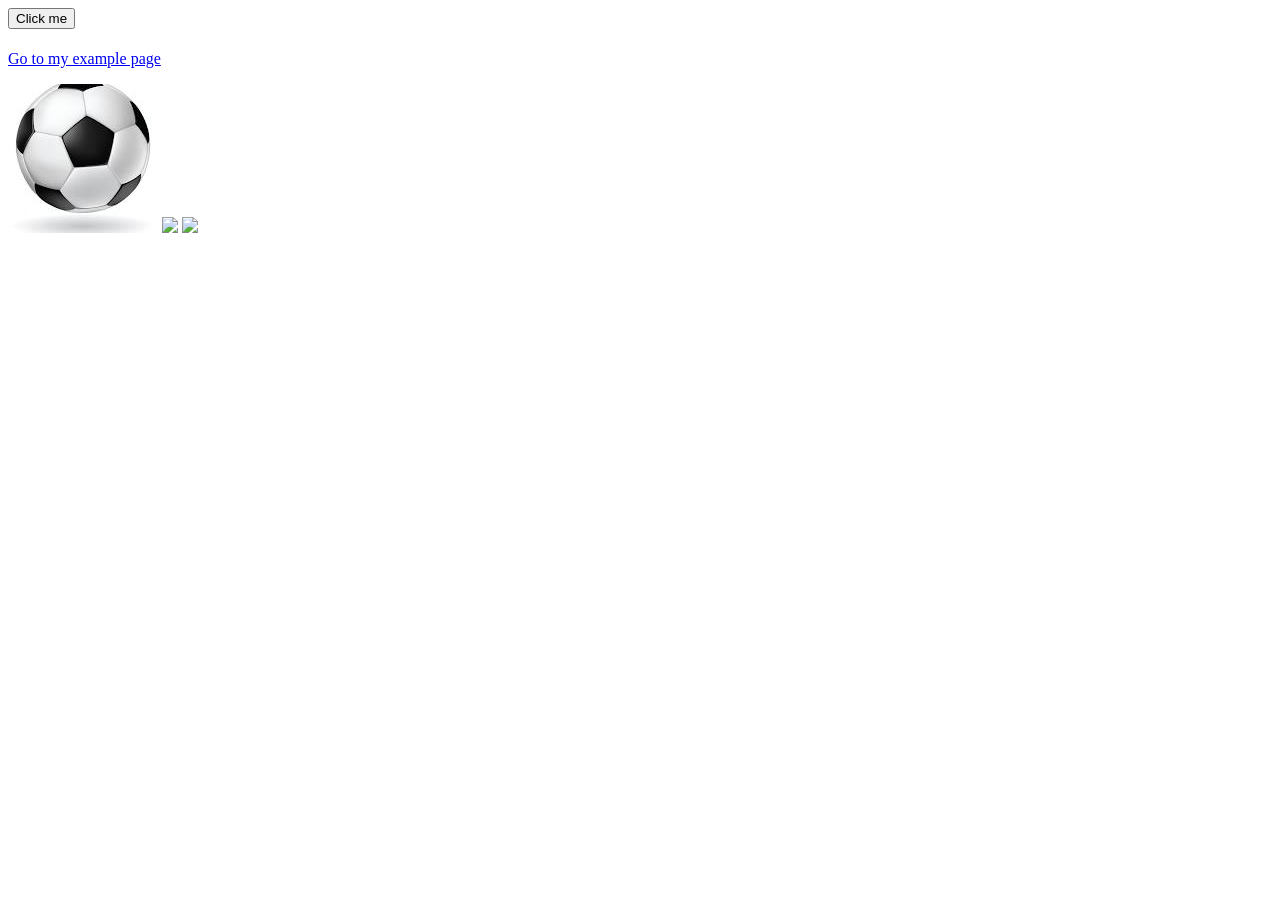
==== index.html @ 1bca1659 "work plz" ====
<!DOCTYPE html>
<html>
<head>
  <title>My Portfolio</title>
  <button id="colorButton" onclick="changeColor()">
  Click me
</button>  
  <link rel="stylesheet" hre="style.css">
</head>
<body>
  <h1></h1>
  <p><a href="example copy.html">Go to my example page</a></p>
  <img src="[data-uri]" alt="A descriptive fallback text for your image">
  <img src="https://hunterlab-prod.s3.amazonaws.com/media/original_images/tomoko-uji-qzoSJlPxS9k-unsplash-min.jpg">
  <img src="LINK">
</body><script>
  function changeColor() {
    var myButton = document.getElementById("colorButton");
    myButton.style.backgroundColor = "orange";
  }
</script>


</html>
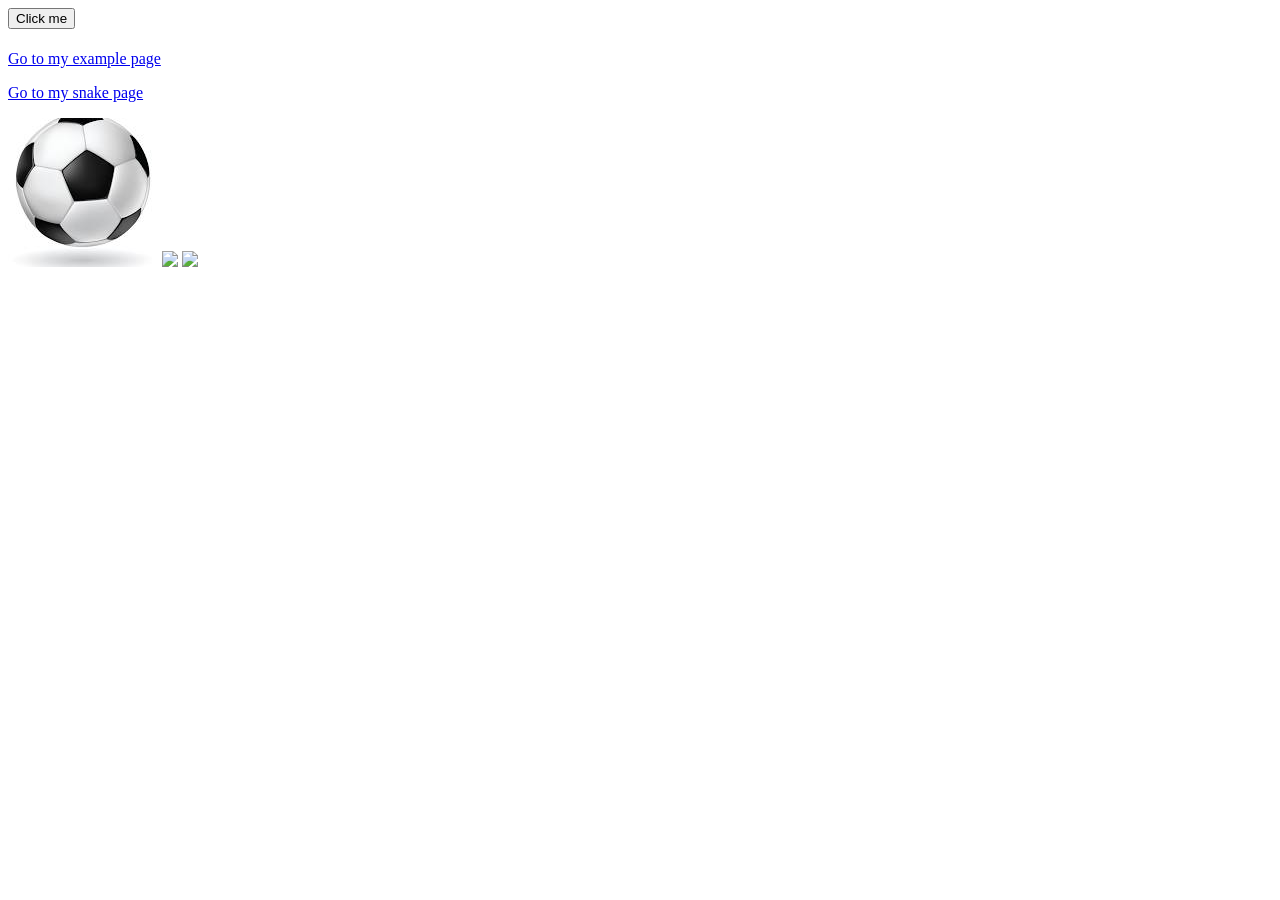
==== commit 77c0d6a0: "testing" ====
--- a/index.html
+++ b/index.html
@@ -10,13 +10,14 @@
 <body>
   <h1></h1>
   <p><a href="example copy.html">Go to my example page</a></p>
+   <p><a href="week04-snake.html">Go to my snake page</a></p>
   <img src="[data-uri]" alt="A descriptive fallback text for your image">
   <img src="https://hunterlab-prod.s3.amazonaws.com/media/original_images/tomoko-uji-qzoSJlPxS9k-unsplash-min.jpg">
   <img src="LINK">
 </body><script>
   function changeColor() {
     var myButton = document.getElementById("colorButton");
-    myButton.style.backgroundColor = "orange";
+    myButton.style.backgroundColor = "pink";
   }
 </script>
 
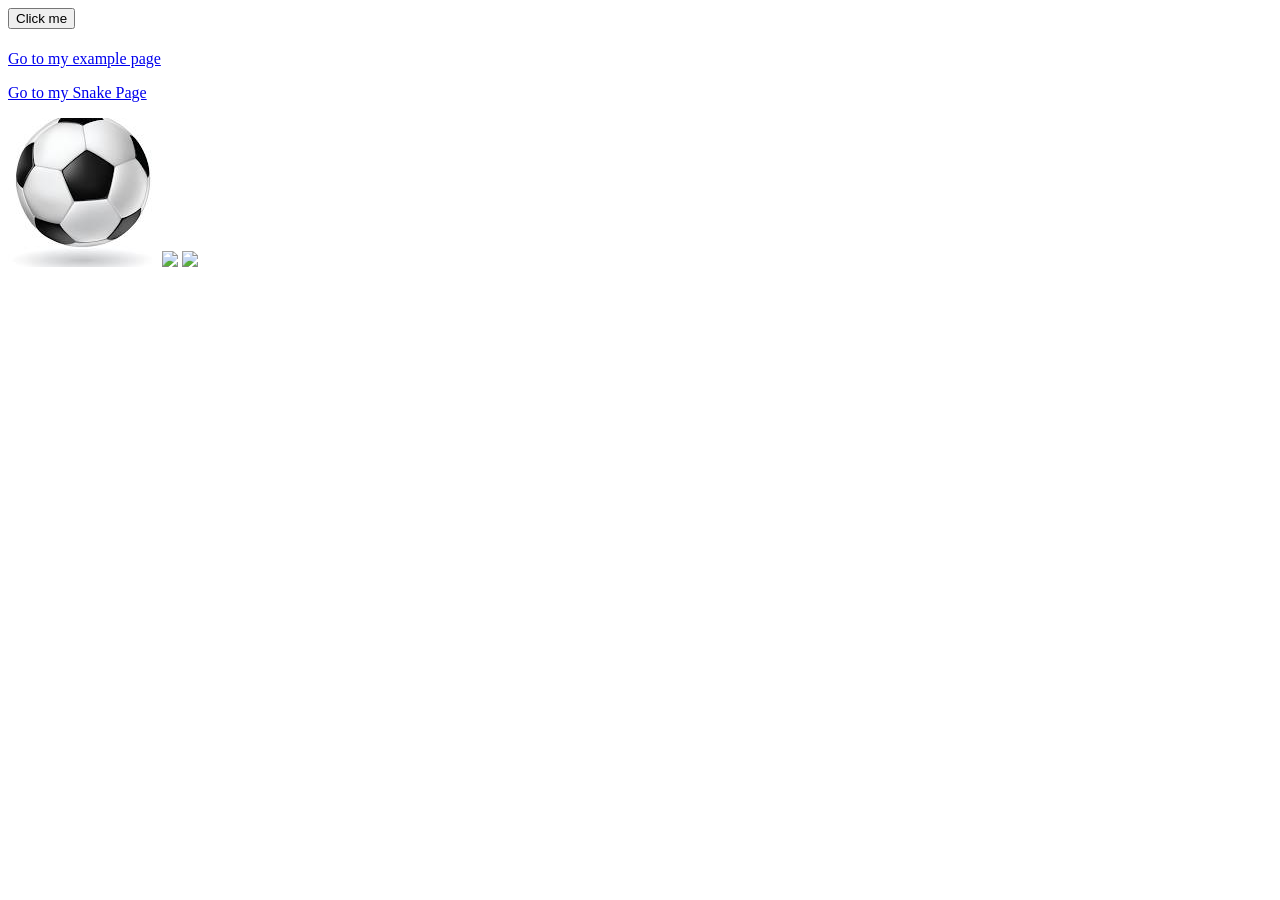
==== commit 32fb0a19: "testing" ====
--- a/index.html
+++ b/index.html
@@ -10,7 +10,7 @@
 <body>
   <h1></h1>
   <p><a href="example copy.html">Go to my example page</a></p>
-   <p><a href="week04-snake.html">Go to my snake page</a></p>
+  <p><a href="week04-snake.html">Go to my Snake Page</a></p>
   <img src="[data-uri]" alt="A descriptive fallback text for your image">
   <img src="https://hunterlab-prod.s3.amazonaws.com/media/original_images/tomoko-uji-qzoSJlPxS9k-unsplash-min.jpg">
   <img src="LINK">
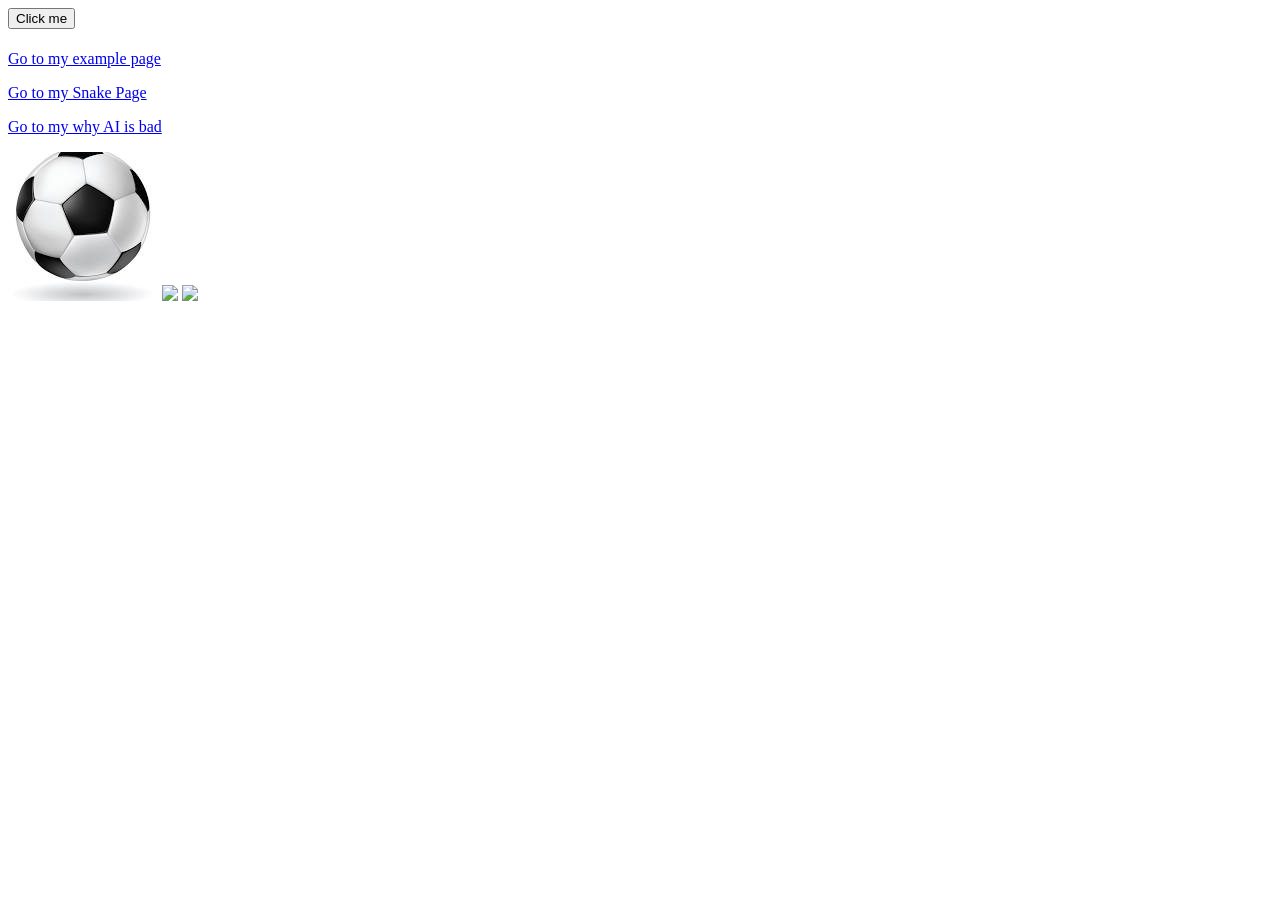
==== commit bb8aced5: "index05-ai.html thingy" ====
--- a/index.html
+++ b/index.html
@@ -11,6 +11,7 @@
   <h1></h1>
   <p><a href="example copy.html">Go to my example page</a></p>
   <p><a href="week04-snake.html">Go to my Snake Page</a></p>
+  <p><a href="week05-ai.html">Go to my why AI is bad</a></p>
   <img src="[data-uri]" alt="A descriptive fallback text for your image">
   <img src="https://hunterlab-prod.s3.amazonaws.com/media/original_images/tomoko-uji-qzoSJlPxS9k-unsplash-min.jpg">
   <img src="LINK">
